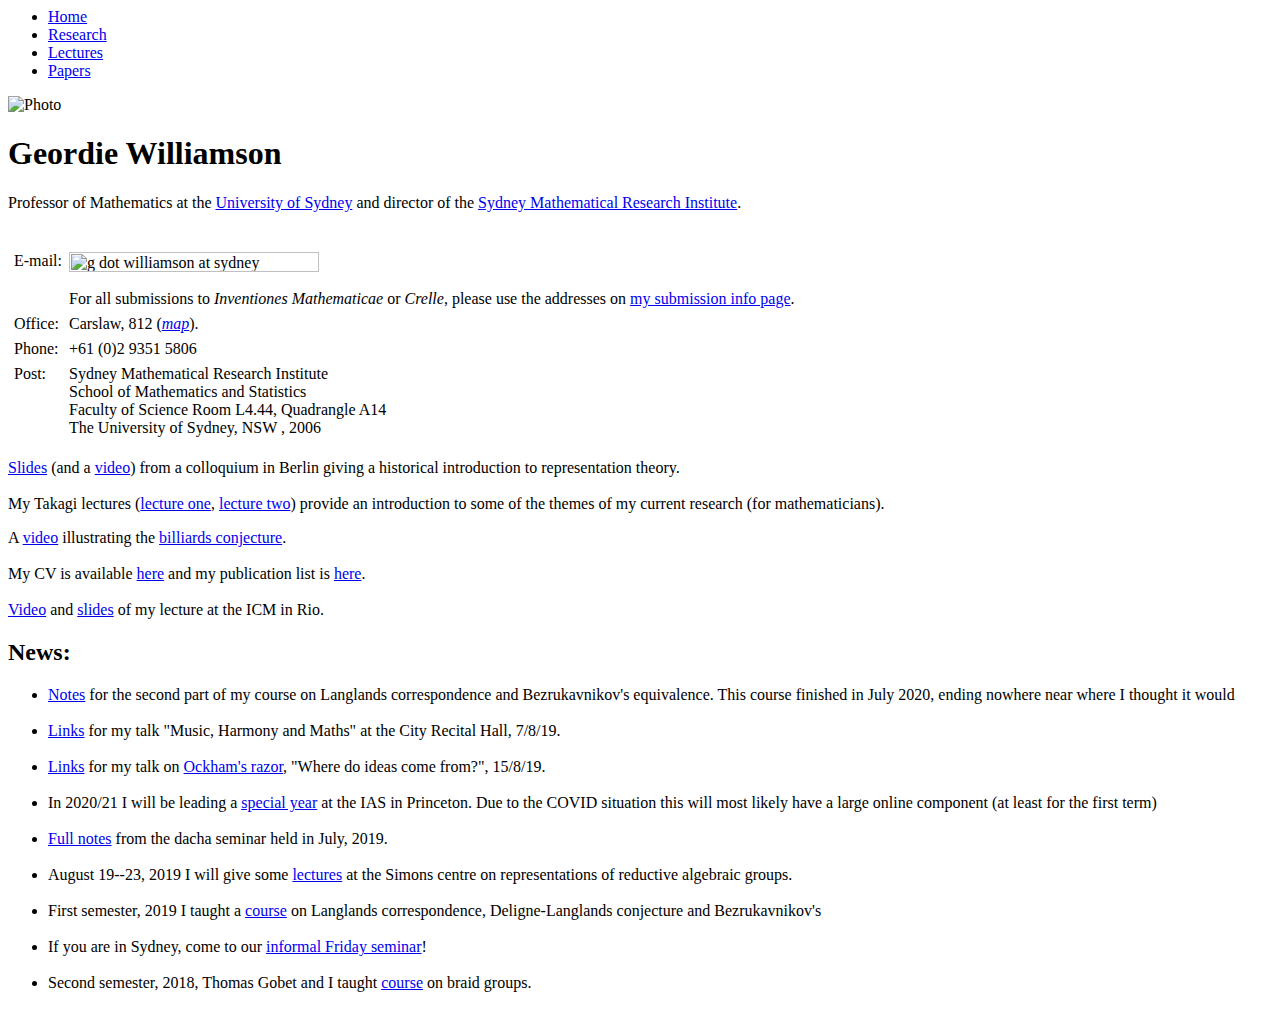
==== index.html @ 1f90bca8 "Create index.html" ====
<!DOCTYPE doctype PUBLIC "-//w3c//dtd html 4.0 transitional//en">
<!-- saved from url=(0050)https://www.maths.usyd.edu.au/u/geordie/index.html -->
<html><head>
  
  <meta name="generator" content="Bluefish 1.0.7">
  <title>Geordie Williamson</title>

  <link href="./Geordie Williamson_files/gw-style-flex.css" rel="stylesheet" type="text/css">


</head>

<body vlink="#51188e" text="#000000" link="#0000ef" bgcolor="#ffffff" alink="#ff0000">

    <!-- MENU -->
    <div class="menu">

    <ul>
    <li><a href="http://www.maths.usyd.edu.au/u/geordie/index.html">
    Home</a></li>
    <li><a href="http://www.maths.usyd.edu.au/u/geordie/research.html">
    Research</a></li>
    <li><a href="http://www.maths.usyd.edu.au/u/geordie/talks.html">
    Lectures</a></li>
    <li><a href="http://www.maths.usyd.edu.au/u/geordie/papers.html">
    Papers</a></li>
    </ul>
    <img class="pic" alt="Photo" src="./Geordie Williamson_files/bonn.jpg">

    </div>
    <!-- END MENU -->
    <div class="gw">
        <h1>Geordie Williamson</h1>
    </div>
    
    <div class="gwsub">
        <p>Professor of Mathematics at the <a href="http://www.maths.usyd.edu.au/">University  of Sydney</a> and director of the <a href="https://sydney.edu.au/research/centres/mathematical-research-institute.html">Sydney Mathematical Research Institute</a>.
            <br><br></p>
            
    </div>
    <div class="content">
        <div class="right">
    
                <table nosave="" cellspacing="5">
                    <tbody>
                                                
                        <tr>
                            <td style="vertical-align: top;">E-mail:<br></td>
                            <td style="vertical-align:top;"><img alt="g dot williamson at sydney" src="./Geordie Williamson_files/gw-signature.jpg" style="width: 250px; height:
                                    20px;">
                                    <br><br>
                                    For all submissions to <i>Inventiones Mathematicae</i> or <i>Crelle</i>, please use the addresses on
                                    <a href="https://www.maths.usyd.edu.au/u/geordie/crelle.html">my submission info page</a>.
                            </td>
                        </tr>
                        <tr>
                            <td style="vertical-align: top;">Office:<br>
                            </td>
                            <td style="vertical-align: top;">Carslaw,
                                812 (<a href="http://sydney.edu.au/maps/campuses/?area=CAMDAR"><i>map</i></a>).
                                </td>
                        </tr>
                        <tr>
                            <td style="vertical-align: top;">Phone:<br></td>
                            <td style="vertical-align:top;"> +61 (0)2 9351 5806
                            </td>
                        </tr>
                        
                        <tr>
                            <td style="vertical-align: top;">Post:<br></td>
                            <td style="vertical-align: top;">
                                Sydney Mathematical Research Institute <br>School of Mathematics and Statistics <br>Faculty of Science
                                Room L4.44, Quadrangle A14 <br>The University of Sydney, NSW , 2006<br>
                            </td>
                        </tr>
                    </tbody>
                </table>
            </div>
            <div class="right">
                        <p><a href="http://www.maths.usyd.edu.au/u/geordie/BMS.pdf">Slides</a> (and a <a href="https://vimeo.com/148780725">video</a>) from a colloquium in Berlin giving a
                        historical introduction to representation theory.
                                <br>
                                <br>
                        My Takagi lectures (<a href="https://www.youtube.com/watch?v=i0XUCkZ0TEo&amp;feature=youtu.be">lecture
                                    one</a>, <a href="https://www.youtube.com/watch?v=hdNmPqiEn2Y&amp;feature=youtu.be">lecture
                                    two</a>) provide an introduction to some of the
                                    themes of my current
                                    research (for mathematicians).
                                <!--
                        <a href="http://people.mpim-bonn.mpg.de/geordie/mpg.pdf">Here</a> is
                        an introduction to my work for the layperson.<br>(This article was written for the year book of
                        the Max-Planck society.)<br><br>--></p>
            </div>
            <div class="right">
                        <p>A <a href="https://www.youtube.com/watch?v=Ru0Zys1Vvq4&amp;feature=youtu.be">video</a>
                        illustrating the <a href="https://arxiv.org/abs/1703.05898">billiards
                                    conjecture</a>.
                        <br><br>
                            My CV is available <a href="http://www.maths.usyd.edu.au/u/geordie/CV-GeordieWilliamson.pdf">here</a> and my
                        publication list is <a href="http://www.maths.usyd.edu.au/u/geordie/PubList.pdf">here</a>.
                                <br><br>
                            <a href="https://www.youtube.com/watch?v=-3q6C558yog&amp;list=PLOrjUJw2wOmW5F1S9OGR6esa9XpTOTq6e&amp;index=17">Video</a>
                                and <a href="https://www.maths.usyd.edu.au/u/geordie/ICM.pdf">slides</a> of my lecture at the
                                ICM in Rio.</p>
            </div>
    </div>
    
    <div class="news">
            <h2>News:</h2>
            <ul>
            <li><a href="https://sites.google.com/view/langlandsbezrukavnikov/home">Notes</a> for the second part of my course on Langlands correspondence and Bezrukavnikov's equivalence. This course finished in July 2020, ending nowhere near where I thought it would</li><br>
            <li><a href="https://www.maths.usyd.edu.au/u/geordie/MHM.html">Links</a> for my talk "Music, Harmony and Maths" at the City Recital Hall, 7/8/19.</li><br>
            <li><a href="https://docs.google.com/document/d/1zWQzDxxxH3yBm4B7l_TWxygguJE6AWYLeqZB9EQXKTE/edit?usp=sharingl">Links</a> for my talk on <a href="https://maas.museum/event/abc-science-live-on-stage-ockhams-razor/">Ockham's razor</a>, "Where do ideas come from?", 15/8/19.</li><br>
            <li>In 2020/21 I will be leading a <a href="https://www.math.ias.edu/sp/geometric_modular_reptheory">special year</a>
            at the IAS in Princeton. Due to the COVID situation this will most likely have a large online component (at least for the first term)</li><br>
                    <li><a href="https://www.maths.usyd.edu.au/u/geordie/dacha/index.html">Full notes</a> from the dacha seminar held in July, 2019.</li><br>
                    <li>August 19--23, 2019 I will give some <a href="http://scgp.stonybrook.edu/archives/25603">lectures</a> at the Simons centre on
            representations of reductive algebraic groups.</li><br>
                <li>First semester, 2019 I taught a <a href="https://www.maths.usyd.edu.au/u/geordie/LanglandsAndBezrukavnikov">course</a> on Langlands
            correspondence, Deligne-Langlands conjecture and Bezrukavnikov's
            </li><br>
                <li> If you are in Sydney, come to our <a href="https://sites.google.com/view/ifssydney/home">informal Friday seminar</a>!</li><br>

            <li> Second semester, 2018, Thomas Gobet and I taught <a href="https://www.maths.usyd.edu.au/u/geordie/braid_groups/braidgroups.html">course</a> on braid groups.</li><br>
            </ul>
    </div>
</body>
</html>
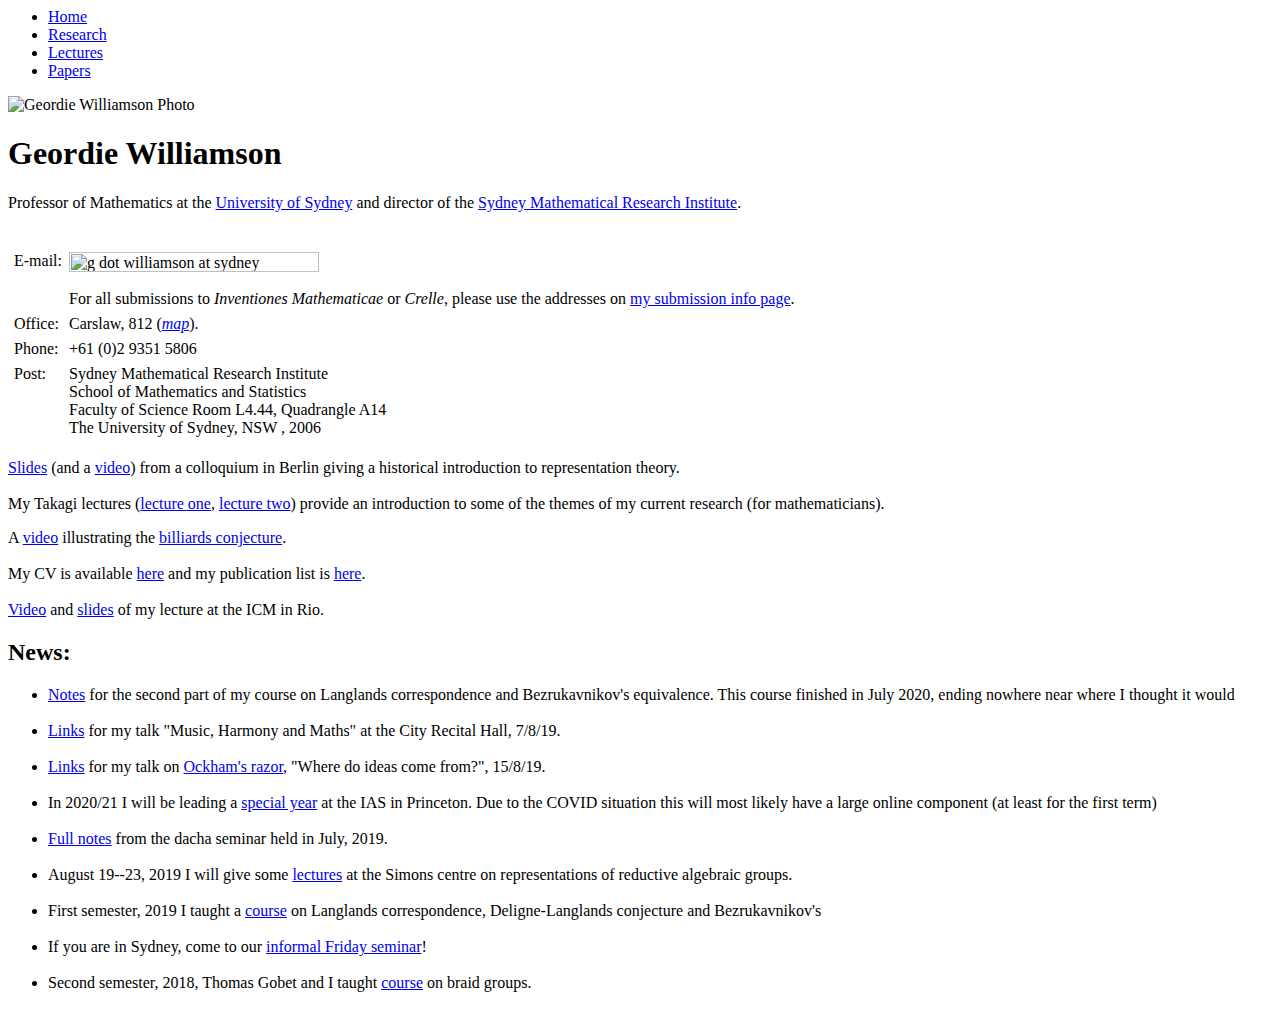
==== commit 268eb937: "Update index.html" ====
--- a/index.html
+++ b/index.html
@@ -5,7 +5,7 @@
   <meta name="generator" content="Bluefish 1.0.7">
   <title>Geordie Williamson</title>
 
-  <link href="./Geordie Williamson_files/gw-style-flex.css" rel="stylesheet" type="text/css">
+  <link href="https://github.com/LariFed/GWgithub.io/blob/fd6da5fed4cbee5c2bcc5c7eacf87b040bf7bc49/gw-style-flex.css" rel="stylesheet" type="text/css">
 
 
 </head>
@@ -16,7 +16,7 @@
     <div class="menu">
 
     <ul>
-    <li><a href="http://www.maths.usyd.edu.au/u/geordie/index.html">
+    <li><a href="https://larifed.github.io/GWgithub.io/">
     Home</a></li>
     <li><a href="http://www.maths.usyd.edu.au/u/geordie/research.html">
     Research</a></li>
@@ -25,7 +25,7 @@
     <li><a href="http://www.maths.usyd.edu.au/u/geordie/papers.html">
     Papers</a></li>
     </ul>
-    <img class="pic" alt="Photo" src="./Geordie Williamson_files/bonn.jpg">
+    <img class="pic" alt="Geordie Williamson Photo" src="https://github.com/LariFed/GWgithub.io/blob/fd6da5fed4cbee5c2bcc5c7eacf87b040bf7bc49/bonn.jpg">
 
     </div>
     <!-- END MENU -->
@@ -46,7 +46,7 @@
                                                 
                         <tr>
                             <td style="vertical-align: top;">E-mail:<br></td>
-                            <td style="vertical-align:top;"><img alt="g dot williamson at sydney" src="./Geordie Williamson_files/gw-signature.jpg" style="width: 250px; height:
+                            <td style="vertical-align:top;"><img alt="g dot williamson at sydney" src="https://github.com/LariFed/GWgithub.io/blob/fd6da5fed4cbee5c2bcc5c7eacf87b040bf7bc49/gw-signature.jpg" style="width: 250px; height:
                                     20px;">
                                     <br><br>
                                     For all submissions to <i>Inventiones Mathematicae</i> or <i>Crelle</i>, please use the addresses on
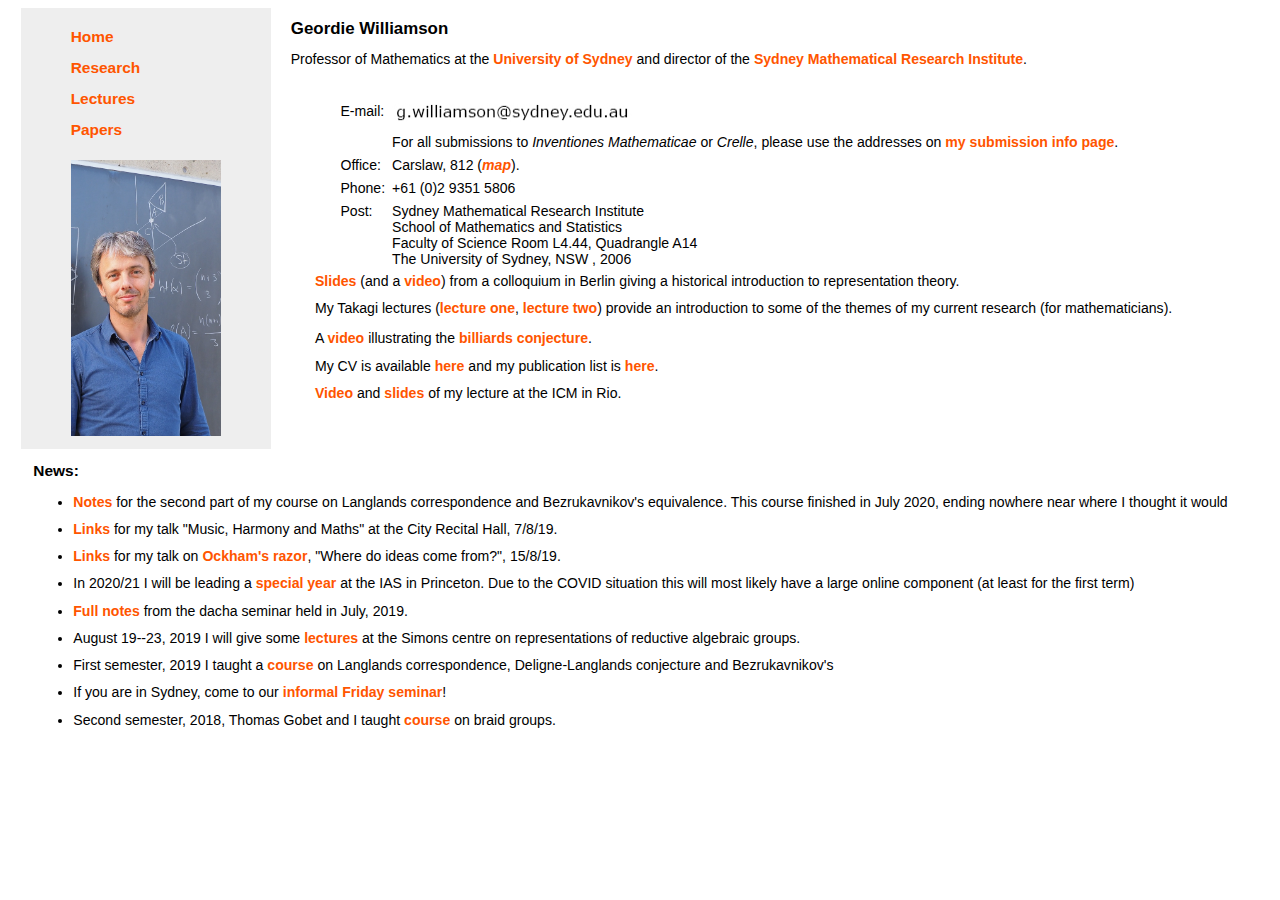
==== commit 6b402f23: "Update index.html" ====
--- a/index.html
+++ b/index.html
@@ -5,7 +5,7 @@
   <meta name="generator" content="Bluefish 1.0.7">
   <title>Geordie Williamson</title>
 
-  <link href="https://github.com/LariFed/GWgithub.io/blob/fd6da5fed4cbee5c2bcc5c7eacf87b040bf7bc49/gw-style-flex.css" rel="stylesheet" type="text/css">
+  <link href="gw-style-flex.css" rel="stylesheet" type="text/css">
 
 
 </head>
@@ -25,7 +25,7 @@
     <li><a href="http://www.maths.usyd.edu.au/u/geordie/papers.html">
     Papers</a></li>
     </ul>
-    <img class="pic" alt="Geordie Williamson Photo" src="https://github.com/LariFed/GWgithub.io/blob/fd6da5fed4cbee5c2bcc5c7eacf87b040bf7bc49/bonn.jpg">
+    <img class="pic" alt="Geordie Williamson Photo" src="bonn.jpg">
 
     </div>
     <!-- END MENU -->
@@ -46,7 +46,7 @@
                                                 
                         <tr>
                             <td style="vertical-align: top;">E-mail:<br></td>
-                            <td style="vertical-align:top;"><img alt="g dot williamson at sydney" src="https://github.com/LariFed/GWgithub.io/blob/fd6da5fed4cbee5c2bcc5c7eacf87b040bf7bc49/gw-signature.jpg" style="width: 250px; height:
+                            <td style="vertical-align:top;"><img alt="g dot williamson at sydney" src="gw-signature.jpg" style="width: 250px; height:
                                     20px;">
                                     <br><br>
                                     For all submissions to <i>Inventiones Mathematicae</i> or <i>Crelle</i>, please use the addresses on
--- a/gw-style-flex.css
+++ b/gw-style-flex.css
@@ -0,0 +1,131 @@
+
+    body, td { font-size: 88%;
+        font-family: Verdana, Arial, Helvetica, sans-serif; }
+        div.menu { 
+          margin-left:1%;
+          }
+          .menu {
+          display:inline-block;
+          width: 250px;
+          background-color:#eee; 
+          margin-top: 0% auto 1% auto;
+          vertical-align: top;
+          float:left;
+          
+          }
+        .menu ul{
+          list-style-type: none;  
+          margin-left:0%;
+          padding-left:20%;
+          
+        }
+        .pic{
+          width: 60%;
+          padding-left: 20%;
+          padding-bottom:5%;
+          display:inline-block;
+          }
+        
+        .content{
+            margin-left:2%;
+        }
+        .right{
+            display:flex;
+            padding-left:2%;
+        }
+          .contentpapers{
+          margin-left:2%;
+          
+          }
+          .rightpapers{
+          display:flex;
+          padding-left:2%;
+          /*width:100%;*/
+          max-width:1200px;
+          }
+          .rightpapers br{
+            line-height:80%;
+          }
+          .rightpapers ul{
+            margin-top:0;
+          }
+          .gw{
+            display:inline-block;
+            margin-left:1.6%;
+            text-align:left;
+          }
+          h1{
+            font-size:120%;
+            }
+         h2{
+             font-size:110%;
+         }
+          .gwsub{
+            display:flex;
+            margin-left:2%;
+            text-align:left;
+          }
+          p{
+            padding-left:2%; 
+            font-family:verdana, arial, helvetica, sans-serif; 
+            margin-top:0;
+          }
+        .crelle{
+            display:inline-block;
+            font-family:verdana, arial, helvetica, sans-serif; 
+            padding-top:0;
+            padding-left:0;
+            
+          }
+        .crelle span{
+            font-family:verdana, arial, helvetica, sans-serif; 
+            font-style: italic;
+          }
+          .right br{
+            line-height:80%;
+            
+            }
+          div.menu a { 
+          font-size:110%;
+          line-height:200%; 
+          text-decoration:none; 
+          font-weight:600; 
+          font-family:verdana, arial, helvetica, sans-serif; 
+          }
+          div.menu a:link {
+          color:#f50;
+          }
+          div.menu a:visited {
+          color:#c20;
+          }
+          div.menu a:hover {
+          background-color:#fff;
+          }
+          a { 
+          text-decoration:none; 
+          font-weight:600; 
+          font-family:verdana, arial, helvetica, sans-serif; 
+          }
+          a:link {
+          color:#f50;
+          }
+          a:visited {
+          color:#c20;
+          }
+          a:hover {
+          background-color:#eee;
+          }
+          table{
+              display:flex;
+              margin-left:2%;
+              padding-left:2%;
+          }
+          .news{
+          display:block;
+          float:left;
+          padding: 0 2% 0 2%;
+          }
+          .news br{
+          line-height:80%;
+          }
+    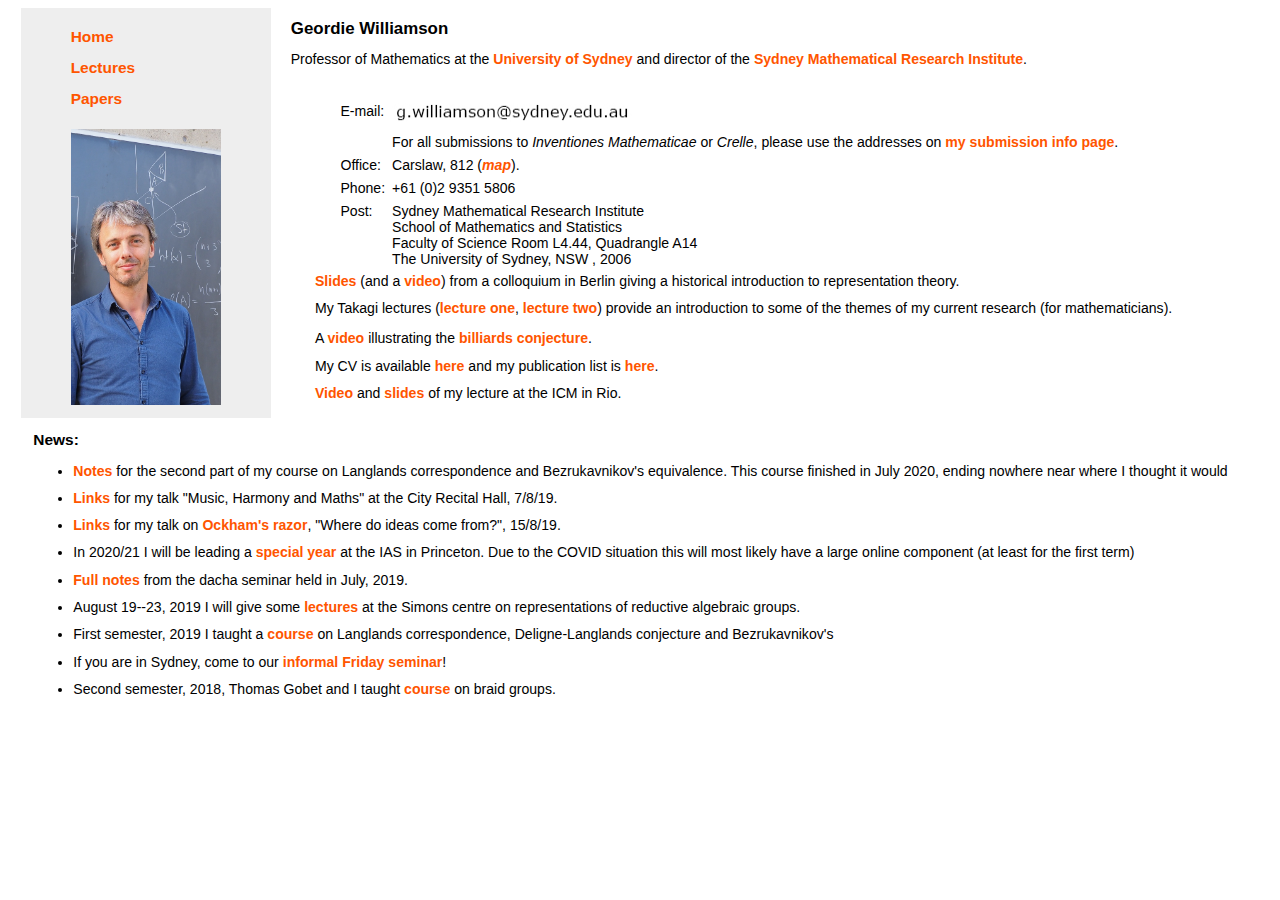
==== commit e8a0e5d0: "Update index.html" ====
--- a/index.html
+++ b/index.html
@@ -18,11 +18,9 @@
     <ul>
     <li><a href="https://larifed.github.io/GWgithub.io/">
     Home</a></li>
-    <li><a href="http://www.maths.usyd.edu.au/u/geordie/research.html">
-    Research</a></li>
-    <li><a href="http://www.maths.usyd.edu.au/u/geordie/talks.html">
+    <li><a href="https://larifed.github.io/GWgithub.io/geordie-williamson-lectures-simplified">
     Lectures</a></li>
-    <li><a href="http://www.maths.usyd.edu.au/u/geordie/papers.html">
+    <li><a href="https://larifed.github.io/GWgithub.io/geordie-williamson-papers-simplified">
     Papers</a></li>
     </ul>
     <img class="pic" alt="Geordie Williamson Photo" src="bonn.jpg">
@@ -50,7 +48,7 @@
                                     20px;">
                                     <br><br>
                                     For all submissions to <i>Inventiones Mathematicae</i> or <i>Crelle</i>, please use the addresses on
-                                    <a href="https://www.maths.usyd.edu.au/u/geordie/crelle.html">my submission info page</a>.
+                                    <a href="https://larifed.github.io/GWgithub.io/geordie-williamson-crelle-simplified">my submission info page</a>.
                             </td>
                         </tr>
                         <tr>
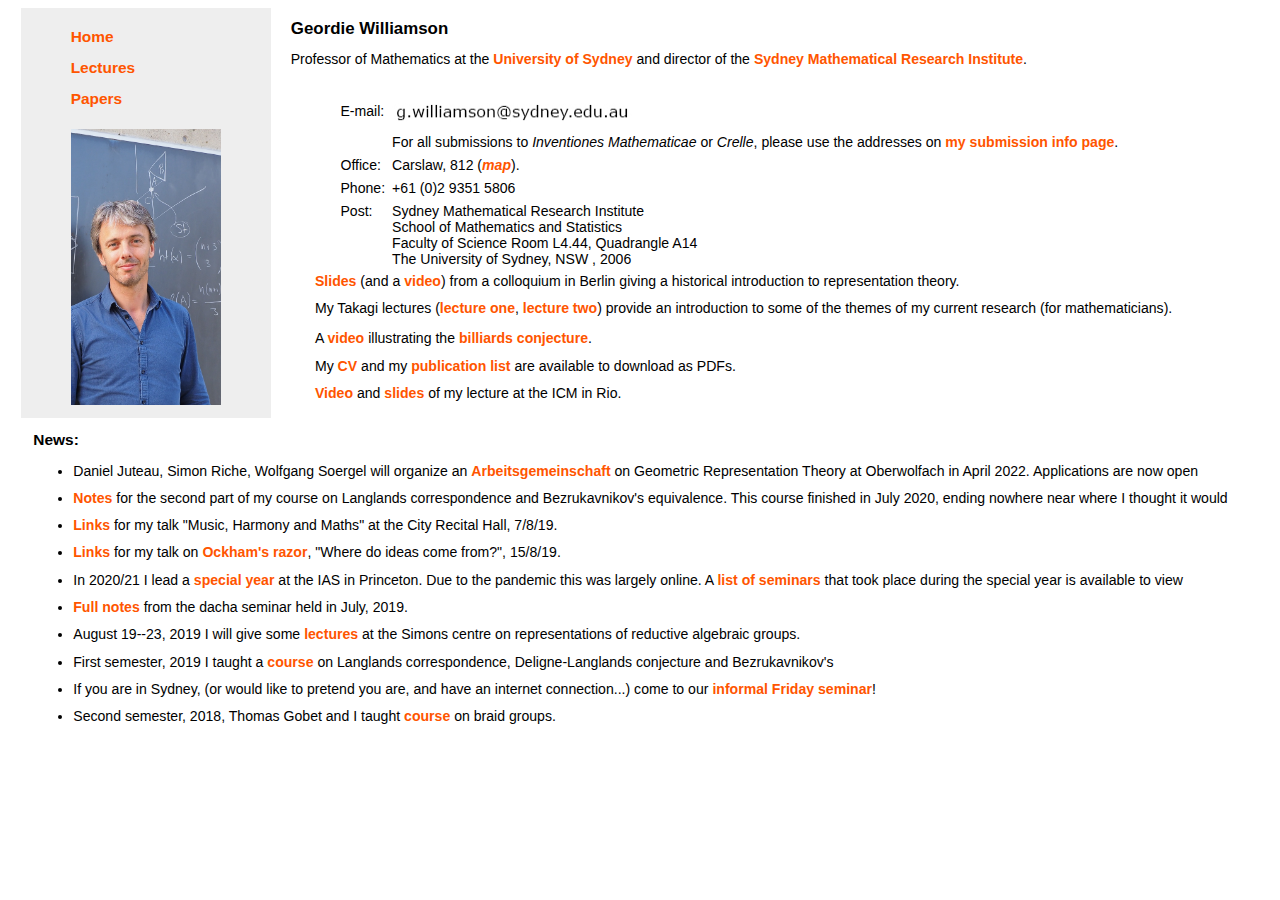
==== commit f942db43: "Update index.html" ====
--- a/index.html
+++ b/index.html
@@ -94,8 +94,8 @@
                         illustrating the <a href="https://arxiv.org/abs/1703.05898">billiards
                                     conjecture</a>.
                         <br><br>
-                            My CV is available <a href="http://www.maths.usyd.edu.au/u/geordie/CV-GeordieWilliamson.pdf">here</a> and my
-                        publication list is <a href="http://www.maths.usyd.edu.au/u/geordie/PubList.pdf">here</a>.
+                            My <a href="http://www.maths.usyd.edu.au/u/geordie/CV-GeordieWilliamson.pdf">CV</a> and my
+                        <a href="http://www.maths.usyd.edu.au/u/geordie/PubList.pdf">publication list</a> are available to download as PDFs.
                                 <br><br>
                             <a href="https://www.youtube.com/watch?v=-3q6C558yog&amp;list=PLOrjUJw2wOmW5F1S9OGR6esa9XpTOTq6e&amp;index=17">Video</a>
                                 and <a href="https://www.maths.usyd.edu.au/u/geordie/ICM.pdf">slides</a> of my lecture at the
@@ -106,18 +106,18 @@
     <div class="news">
             <h2>News:</h2>
             <ul>
+            <li>Daniel Juteau, Simon Riche, Wolfgang Soergel will organize an <a href="https://www.mfo.de/occasion/2214/www_view">Arbeitsgemeinschaft</a> on Geometric Representation Theory at Oberwolfach in April 2022. Applications are now open</li><br>
             <li><a href="https://sites.google.com/view/langlandsbezrukavnikov/home">Notes</a> for the second part of my course on Langlands correspondence and Bezrukavnikov's equivalence. This course finished in July 2020, ending nowhere near where I thought it would</li><br>
             <li><a href="https://www.maths.usyd.edu.au/u/geordie/MHM.html">Links</a> for my talk "Music, Harmony and Maths" at the City Recital Hall, 7/8/19.</li><br>
             <li><a href="https://docs.google.com/document/d/1zWQzDxxxH3yBm4B7l_TWxygguJE6AWYLeqZB9EQXKTE/edit?usp=sharingl">Links</a> for my talk on <a href="https://maas.museum/event/abc-science-live-on-stage-ockhams-razor/">Ockham's razor</a>, "Where do ideas come from?", 15/8/19.</li><br>
-            <li>In 2020/21 I will be leading a <a href="https://www.math.ias.edu/sp/geometric_modular_reptheory">special year</a>
-            at the IAS in Princeton. Due to the COVID situation this will most likely have a large online component (at least for the first term)</li><br>
-                    <li><a href="https://www.maths.usyd.edu.au/u/geordie/dacha/index.html">Full notes</a> from the dacha seminar held in July, 2019.</li><br>
-                    <li>August 19--23, 2019 I will give some <a href="http://scgp.stonybrook.edu/archives/25603">lectures</a> at the Simons centre on
+            <li>In 2020/21 I lead a <a href="https://www.ias.edu/math/sp/geometric_modular_reptheory">special year</a> at the IAS in Princeton. Due to the pandemic this was largely online. A <a href="https://www.ias.edu/math/sp/geometric_modular_reptheory/seminar">list of seminars</a> that took place during the special year is available to view</li><br>
+            <li><a href="https://www.maths.usyd.edu.au/u/geordie/dacha/index.html">Full notes</a> from the dacha seminar held in July, 2019.</li><br>
+            <li>August 19--23, 2019 I will give some <a href="http://scgp.stonybrook.edu/archives/25603">lectures</a> at the Simons centre on
             representations of reductive algebraic groups.</li><br>
-                <li>First semester, 2019 I taught a <a href="https://www.maths.usyd.edu.au/u/geordie/LanglandsAndBezrukavnikov">course</a> on Langlands
+             <li>First semester, 2019 I taught a <a href="https://www.maths.usyd.edu.au/u/geordie/LanglandsAndBezrukavnikov">course</a> on Langlands
             correspondence, Deligne-Langlands conjecture and Bezrukavnikov's
             </li><br>
-                <li> If you are in Sydney, come to our <a href="https://sites.google.com/view/ifssydney/home">informal Friday seminar</a>!</li><br>
+            <li> If you are in Sydney, (or would like to pretend you are, and have an internet connection...) come to our <a href="https://sites.google.com/view/ifssydney/home">informal Friday seminar</a>!</li><br>
 
             <li> Second semester, 2018, Thomas Gobet and I taught <a href="https://www.maths.usyd.edu.au/u/geordie/braid_groups/braidgroups.html">course</a> on braid groups.</li><br>
             </ul>
